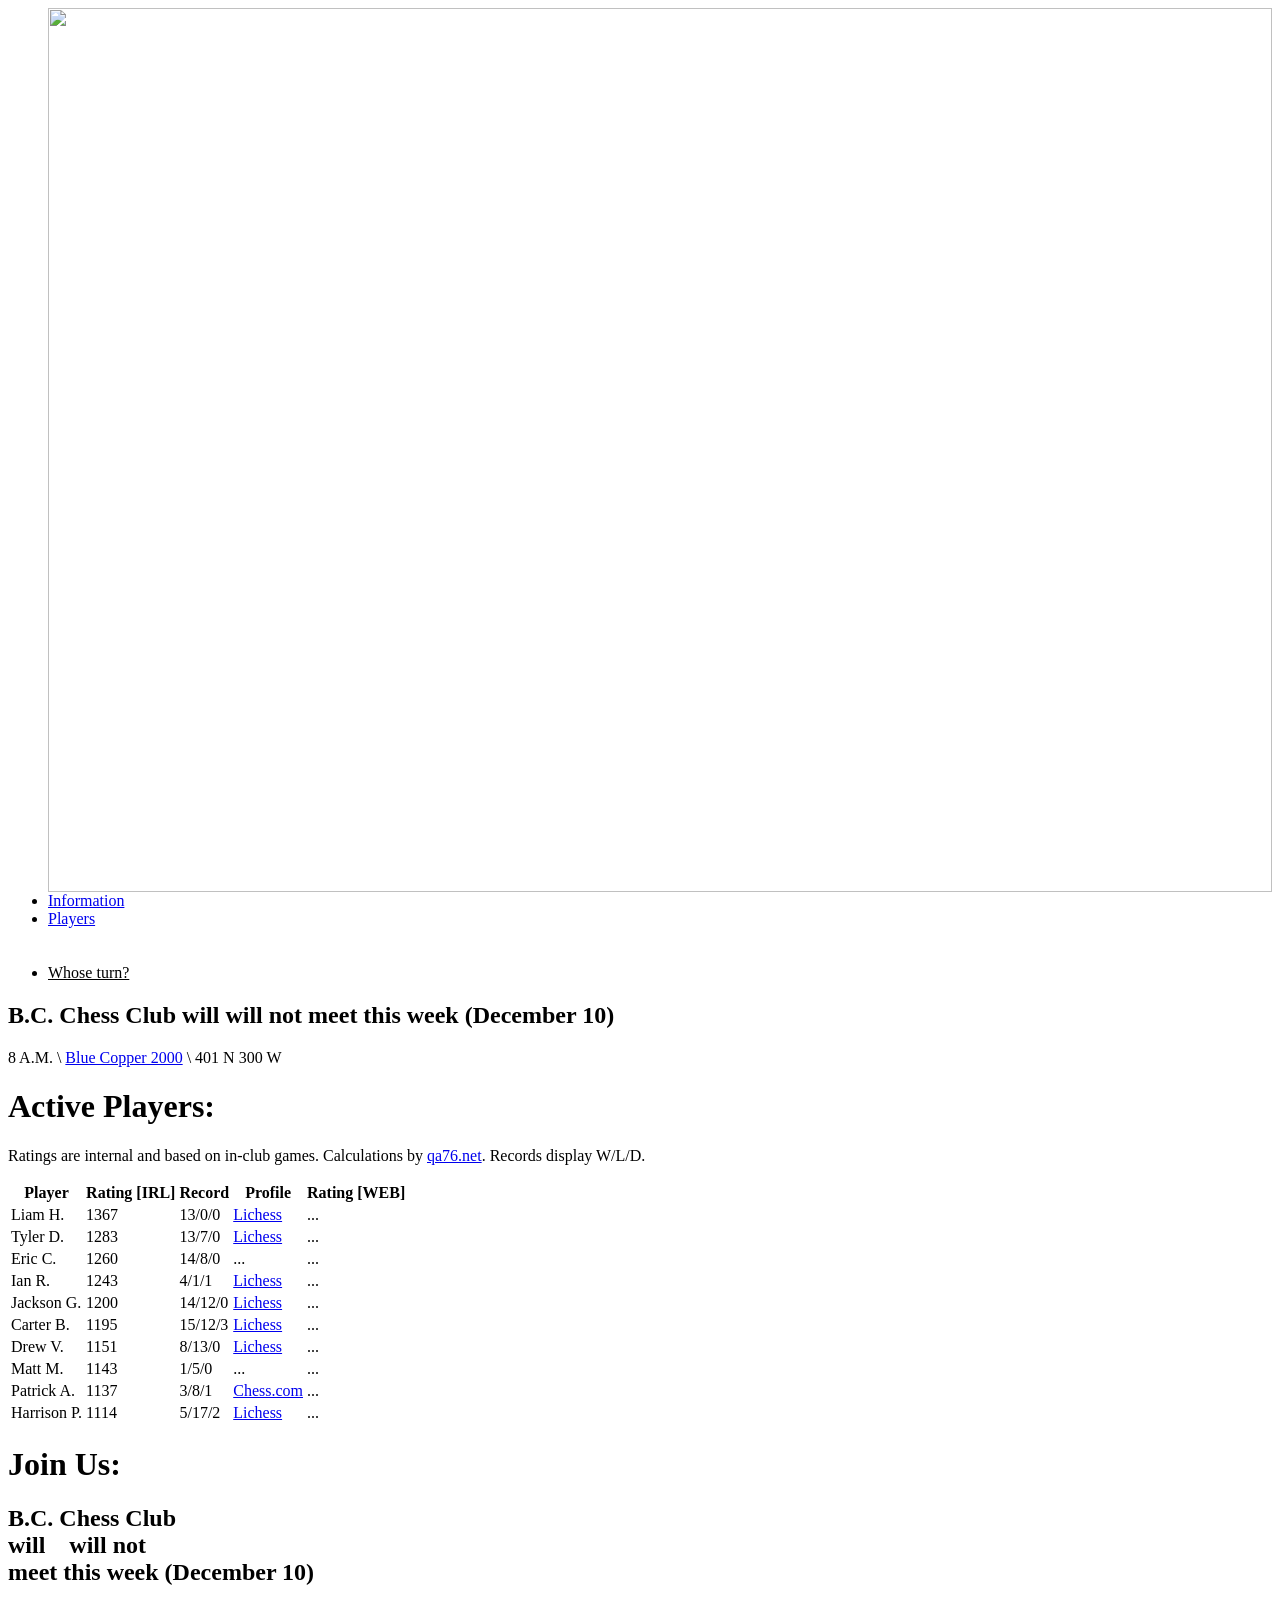
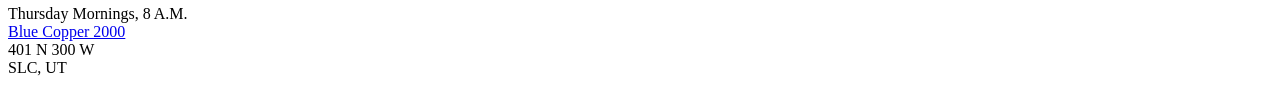
==== players.html @ c8f20dea "6.30" ====
<html>

<head>
  <link rel="stylesheet" href="players.css">
  <link rel="stylesheet" href="https://use.typekit.net/vlj7tzj.css">
  <meta name="viewport" content="width=device-width, initial-scale=1, shrink-to-fit=no">
  <title>Blue Copper Chess Club</title>
  <link rel="icon" type="image/x-icon" href="Images/favicon.png">
  <meta property="og:image" content="Images/social.png">
  <meta property="og:image:type" content="image/png">
</head>

<body>

  <audio id="yourTurn">
    <source src="Images/yourTurn.mp3" type="audio/mpeg">
  </audio>

  <script>

    // audio
    var x = document.getElementById("yourTurn");

    function playAudio() {
      x.play();
    }

    /**
     * GAMES ARRAY
     *
     * All games must follow the format:
     * INITIALS beats/draws INITIALS
     *
     * Make sure all string values " " are comma separated
     *
     * You can add comments of the dates anywhere as I've done below.
     *
     * Make sure beats or draws are lowercase  (my code sucks and I'm lazy)
     *
     **/
    var games = [
      // 4.28
      "CB beats TD",
      "EC beats PA",
      "CB beats TD",
      // 5.5
      "EC beats HP",
      "CB beats SD",
      "JG beats MM",
      "JG beats PA",
      "MM beats HP",
      "DV beats TD",
      "TD beats JG",
      "CB beats EC",
      "EC beats CB",
      "JG beats EC",
      "TD beats CB",
      // 5.12
      "CB beats DV",
      "TD beats MM",
      "JG beats HP",
      "CB beats MM",
      "CB beats JG",
      "JG beats HP",
      "CB beats HP",
      // 5.19
    "JG beats HP",
    "TD beats CB",
    "EC beats CB",
    "JG beats TD",
    "HP draws OR",
    "JG beats CB",
    // 5.26
  "TD beats JG",
  "HP beats DV",
  "PA draws CB",
  "JG beats DV",
  "PA beats DV",
  "CB beats JG",
  "TD beats HP",
  // 6.2
     "EC beats JG",
     "EC beats JG",
     "PA beats HP",
     "EC beats DV",
     "TD beats SD",
     "EC beats DV",
     "LH beats CB",
     "LH beats EC",
     "MR beats JG",
     "JG beats MR",
     "CB beats DV",
     "JG beats HP",
     "DV beats MR",
     "CC beats CB",
     "TD beats PA",
     "MR beats JI",
     "DV beats HP",
     // 6.9
    "DV beats JG",
    "CB beats HP",
    "LH beats TD",
    "DV beats MM",
    "TD beats MM",
    "CB beats HP",
    "JG beats HP",
    "TC beats EC",
    "LH beats DV",
    "EC beats TC",
    "CB beats PA",
    "LH beats JG",
    "TC beats DV",
    "CB beats EC",
    "TC beats CB",
    "EC beats DV",
    "LH beats HP",
    // 6.16
    "LH beats SD",
    "CB beats JE",
    "DV beats HP",
    "EC beats TD",
    "HP beats CB",
    "DV beats SD",
    "KH beats JG",
    "TD beats KH",
    "EC beats PA",
    "DV beats EC",
    "JG beats PA",
    "HP beats DV",
    "LH beats CB",
    "JG beats EC",
    "CL draws CC",
    "EC beats CB",
    "IR beats TD",
    "LH beats JG",
    // 6.23
    "TD beats DV",
    "IR beats JG",
    "LH beats DX",
    "CB draws HP",
    "IR beats DV",
    "IR beats HP",
    // 6.30
    "JE beats KH",
    "JE beats KH",
    "HP beats SD",
    "TD beats EC",
    "CB draws IR",
    "HP beats PA",
    "EC beats CB",
    "LH beats IR",
    "JY beats PA",
    "PA beats JY",
    "LH beats JE",
    "TD beats HP",
    "LH beats JE",
    ];

    // consts for the web platform the player uses
    // no need to edit these
    const NONE = 0;
    const LI = 1;
    const CCOM = 2;


    /**
     * PLAYERS ARRAY
     *
     * To add a player:
     *
     * Copy paste an existing player --- {name: "Carter B.", ... etc }
     * Paste it after the last player. Make sure all players are comma separated.
     * Edit the name and initials. Initials *MUST* correspond with initials in the games array. Initials can be more than 2 characters if needed.
     * irl_mmr, web_mmr, win, loss and tie can all stay as is (these values are calculated in javascript)
     * web_platform should either be LI, CCOM or none.
     * Handle should be either the username of the selected platform, OR some unique identifier for the player (first name, last initial for example)
     *
     * Display is a boolean that lets you show or hide the player. This allows MMRS to be calculated correectly even if we don't want to show an inactive player.
     * ( for example I've hidden SD because I don't know who the fuck that is )
     *
     **/
    var players = [
      { name: "Carter B.", initials: "CB", irl_mmr: "1200", web_mmr: "Loading..", win: 0, loss: 0, tie: 0, web_platform: LI, handle: "caboyd", display: true },
      { name: "Jackson G.", initials: "JG", irl_mmr: "1200", web_mmr: "Loading..", win: 0, loss: 0, tie: 0, web_platform: LI, handle: "grassleaf", display: true },
      { name: "Josh E.", initials: "JE", irl_mmr: "1200", web_mmr: "Loading..", win: 0, loss: 0, tie: 0, web_platform: NONE, handle: "joshe", display: true },
      { name: "Eric C.", initials: "EC", irl_mmr: "1200", web_mmr: "Loading..", win: 0, loss: 0, tie: 0, web_platform: NONE, handle: "ericc", display: true },
      { name: "Drew V.", initials: "DV", irl_mmr: "1200", web_mmr: "Loading..", win: 0, loss: 0, tie: 0, web_platform: LI, handle: "drchva", display: true },
      { name: "Tyler D.", initials: "TD", irl_mmr: "1200", web_mmr: "Loading..", win: 0, loss: 0, tie: 0, web_platform: LI, handle: "tmdba", display: true },
      { name: "Matt M.", initials: "MM", irl_mmr: "1200", web_mmr: "Loading..", win: 0, loss: 0, tie: 0, web_platform: NONE, handle: "mattm", display: true },
      { name: "Patrick A.", initials: "PA", irl_mmr: "1200", web_mmr: "Loading..", win: 0, loss: 0, tie: 0, web_platform: CCOM, handle: "bnkndcta", display: true },
      { name: "Harrison P.", initials: "HP", irl_mmr: "1200", web_mmr: "Loading..", win: 0, loss: 0, tie: 0, web_platform: LI, handle: "hrioarsn", display: true },
      { name: "Siena D.", initials: "SD", irl_mmr: "1200", web_mmr: "Loading..", win: 0, loss: 0, tie: 0, web_platform: NONE, handle: "sienad", display: true },
      { name: "Liam H.", initials: "LH", irl_mmr: "1200", web_mmr: "Loading..", win: 0, loss: 0, tie: 0, web_platform: LI, handle: "vimproved", display: true },
      { name: "Tyler C.", initials: "TC", irl_mmr: "1200", web_mmr: "Loading..", win: 0, loss: 0, tie: 0, web_platform: NONE, handle: "tylerc", display: true },
      { name: "Matt R.", initials: "MR", irl_mmr: "1200", web_mmr: "Loading..", win: 0, loss: 0, tie: 0, web_platform: NONE, handle: "mattr", display: true },
      { name: "Cal C.", initials: "CC", irl_mmr: "1200", web_mmr: "Loading..", win: 0, loss: 0, tie: 0, web_platform: NONE, handle: "calc", display: true },
      { name: "Craig L.", initials: "CL", irl_mmr: "1200", web_mmr: "Loading..", win: 0, loss: 0, tie: 0, web_platform: NONE, handle: "craigl", display: true },
      { name: "Kelly H.", initials: "KH", irl_mmr: "1200", web_mmr: "Loading..", win: 0, loss: 0, tie: 0, web_platform: NONE, handle: "kellyh", display: true },
      { name: "Ian R.", initials: "IR", irl_mmr: "1200", web_mmr: "Loading..", win: 0, loss: 0, tie: 0, web_platform: LI, handle: "fetusthatcould", display: true },
      { name: "Oscar R.", initials: "OR", irl_mmr: "1200", web_mmr: "Loading..", win: 0, loss: 0, tie: 0, web_platform: NONE, handle: "oscarr", display: true },
      { name: "Jacob I.", initials: "JI", irl_mmr: "1200", web_mmr: "Loading..", win: 0, loss: 0, tie: 0, web_platform: NONE, handle: "jacobi", display: true },
      { name: "Daniel X.", initials: "DX", irl_mmr: "1200", web_mmr: "Loading..", win: 0, loss: 0, tie: 0, web_platform: NONE, handle: "danielx", display: true },
      { name: "Jason Y.", initials: "JY", irl_mmr: "1200", web_mmr: "Loading..", win: 0, loss: 0, tie: 0, web_platform: NONE, handle: "jasony", display: true }
      ];

    function buildProfileText(player) {
    if (player.web_platform === LI)
        return `<td><a href="https://lichess.org/@/${player.handle}">Lichess</a></td>`;
      else if (player.web_platform === CCOM)
        return `<td><a href="https://chess.com/member/${player.handle}">Chess.com</a></td>`;
      else return `<td>...</td>`;
    }

    function sortPlayers() {
      players.sort((a, b) => {
        if (a.irl_mmr > b.irl_mmr) return -1;
        if (b.irl_mmr > a.irl_mmr) return 1;
        return 0;
      });
    }

    function lichessCall(player) {
      fetch(`https://lichess.org/api/user/${player.handle}`)
        .then((r) => r.json())
        .then((data) => {
          // gets the mmr from the most played gamemode
          let rates = [];
          Object.entries(data.perfs).forEach(val => {
            if(val[0].toLowerCase() !== "puzzle")
            rates.push(val[1]);
          })
          let rate = rates.sort((a, b) => {return a.games > b.games ? -1 : 1})[0].rating;
          document.getElementById(player.handle).innerHTML = rate;
        })
        .catch((e) => document.getElementById(player.handle).innerHTML = "...");
    }

    function chessDotComCall(player) {
      fetch(`https://api.chess.com/pub/player/${player.handle}/stats`)
        .then((r) => r.json())
        .then((data) => {
          // this just pulls chess_daily, should make more robust like lichess one
          document.getElementById(player.handle).innerHTML = data.chess_daily.last.rating;
        })
        .catch((e) => document.getElementById(player.handle).innerHTML = "...");
    }

    function addRow(player) {
      var newRow = document.getElementById('player-table').insertRow();
      newRow.innerHTML = `
            <td>${player.name}</td>
            <td>${player.irl_mmr}</td>
            <td>${player.win}/${player.loss}/${player.tie}</td>
            ${buildProfileText(player)}
            <td id="${player.handle}">${player.web_mmr}</td>

        `;
    }

    // https://github.com/moroshko/elo.js/blob/master/elo.js
    function getRatingDelta(myRating, opponentRating, myGameResult) {
      if ([0, 0.5, 1].indexOf(myGameResult) === -1) {
        return null;
      }
      var myChanceToWin = 1 / (1 + Math.pow(10, (opponentRating - myRating) / 400));
      return Math.round(32 * (myGameResult - myChanceToWin));
    }
    // 0 is loss, .5 is tie, 1 is win
    function getNewRating(myRating, opponentRating, myGameResult) {
      return myRating + getRatingDelta(myRating, opponentRating, myGameResult);
    }

    // TODO: refactor
    function parseGames() {
      for (let game of games) {
        var gameSplit = []; // array of split text
        var result = -1; // result of game
        if (game.includes("beats"))
          gameSplit = game.split(" beats ")
        else
          gameSplit = game.split(" draws ")
        const p1 = getPlayerByInitials(gameSplit[0]);
        const p2 = getPlayerByInitials(gameSplit[1]);
        // TODO: figure out a way to alter mmrs regardless of one player missing from array
        if (p1 !== null && p2 !== null) {
          var p1Rating = -1;
          var p2Rating = -1;
          if (game.includes("beats")) {
            p1Rating = getNewRating(+p1.irl_mmr, +p2.irl_mmr, 1);
            p2Rating = getNewRating(+p2.irl_mmr, +p1.irl_mmr, 0);
            p1.win++;
            p2.loss++;
          } else {
            p1Rating = getNewRating(+p1.irl_mmr, +p2.irl_mmr, .5);
            p2Rating = getNewRating(+p2.irl_mmr, +p1.irl_mmr, .5);
            p1.tie++;
            p2.tie++;
          }
          p1.irl_mmr = p1Rating;
          p2.irl_mmr = p2Rating;
        }
      }
    }

    // TODO: refactor
    function getPlayerByInitials(inits) {
      for (let player of players) {
        if (player.initials === inits)
          return player;
      }
      return null;
    }

    // https://stackoverflow.com/a/54437356
    function getNextDayOfTheWeek(dayName, excludeToday = true, refDate = new Date()) {
      const dayOfWeek = ["sun", "mon", "tue", "wed", "thu", "fri", "sat"]
        .indexOf(dayName.slice(0, 3).toLowerCase());
      const months = ["January", "February", "March", "April", "May", "June", "July", "August", "September", "October", "November", "December"]
      const fullDays = ["Monday", "Tuesday", "Wednesday", "Thursday", "Friday", "Saturday", "Sunday"]
      if (dayOfWeek < 0) return;
      refDate.setHours(0, 0, 0, 0);
      refDate.setDate(refDate.getDate() + +!!excludeToday +
        (dayOfWeek + 7 - refDate.getDay() - +!!excludeToday) % 7);
      return `${months[refDate.getMonth()]} ${refDate.getDate()}`;
    }

    window.addEventListener('load', () => {
      parseGames();
      sortPlayers();
      // populates the date field, switches to 'next week' if it's after noon o clock!
      document.getElementById('mobile-date').textContent = `meet this week (${getNextDayOfTheWeek("Thursday", new Date().getHours() > 10 ? true : false)})`
      document.getElementById('date').textContent = `meet this week (${getNextDayOfTheWeek("Thursday", new Date().getHours() > 10 ? true : false)})`
      players.forEach(player => {
        if(player.win + player.loss + player.tie < 6) player.display = false;
        if (player.display) { // only render player if we have their display flag set to true
          addRow(player);
          if (player.web_platform === LI)
            lichessCall(player);
          else if (player.web_platform === CCOM)
            chessDotComCall(player);
          else
            document.getElementById(player.handle).innerHTML = "...";

        }
      });
    });
  </script>

  <div class="nav">
    <ul class="nav">
      <img src="Images/webheader.png" width=100%>
      <li><a href="index.html">Information</a></li>
      <li><a href="players.html">Players</a></li>
    </br></br>
      <li><a onclick="playAudio(yourTurn)"><u>Whose turn?</u></a></li>
    </ul>
    <div class="mobile">
      <h2> B.C. Chess Club
        <span class="active">will</span>
        <span class="inactive"> will not</span>
        <span id="mobile-date"></span>
      </h2>
      <p> 8 A.M. \ <a href="https://www.bluecopperslc.com/" target="_blank">Blue Copper 2000</a> \ 401 N 300 W </p>
    </div>
  </div>


  <div class="content">

    <div class="first-column">
      <h1> Active Players:</h1>
      <p> Ratings are internal and based on in-club games. Calculations by <a
          href="http://www.qa76.net/elo">qa76.net</a>. Records display W/L/D. </p>
      <div class="table">
        <table id="player-table">
          <tr>
            <th>Player</th>
            <th>Rating [IRL]</th>
            <th>Record</th>
            <th>Profile</th>
            <th>Rating [WEB]</th>
          </tr>
        </table>
      </div>
    </div>

    <div class="second-column">
      <h1>Join Us:</h1>
      <h2> B.C. Chess Club </br>
        <span class="active">will</span> &nbsp;&nbsp;
        <span class="inactive"> will not </span></br>
        <span id="date"></span>
      </h2>
      <p>Thursday Mornings, 8 A.M.</br>
        <a href="https://www.bluecopperslc.com/" target="_blank">Blue Copper 2000 </a>
        </br>401 N 300 W
        </br> SLC, UT
      </p>
    </div>


</body>

</html>
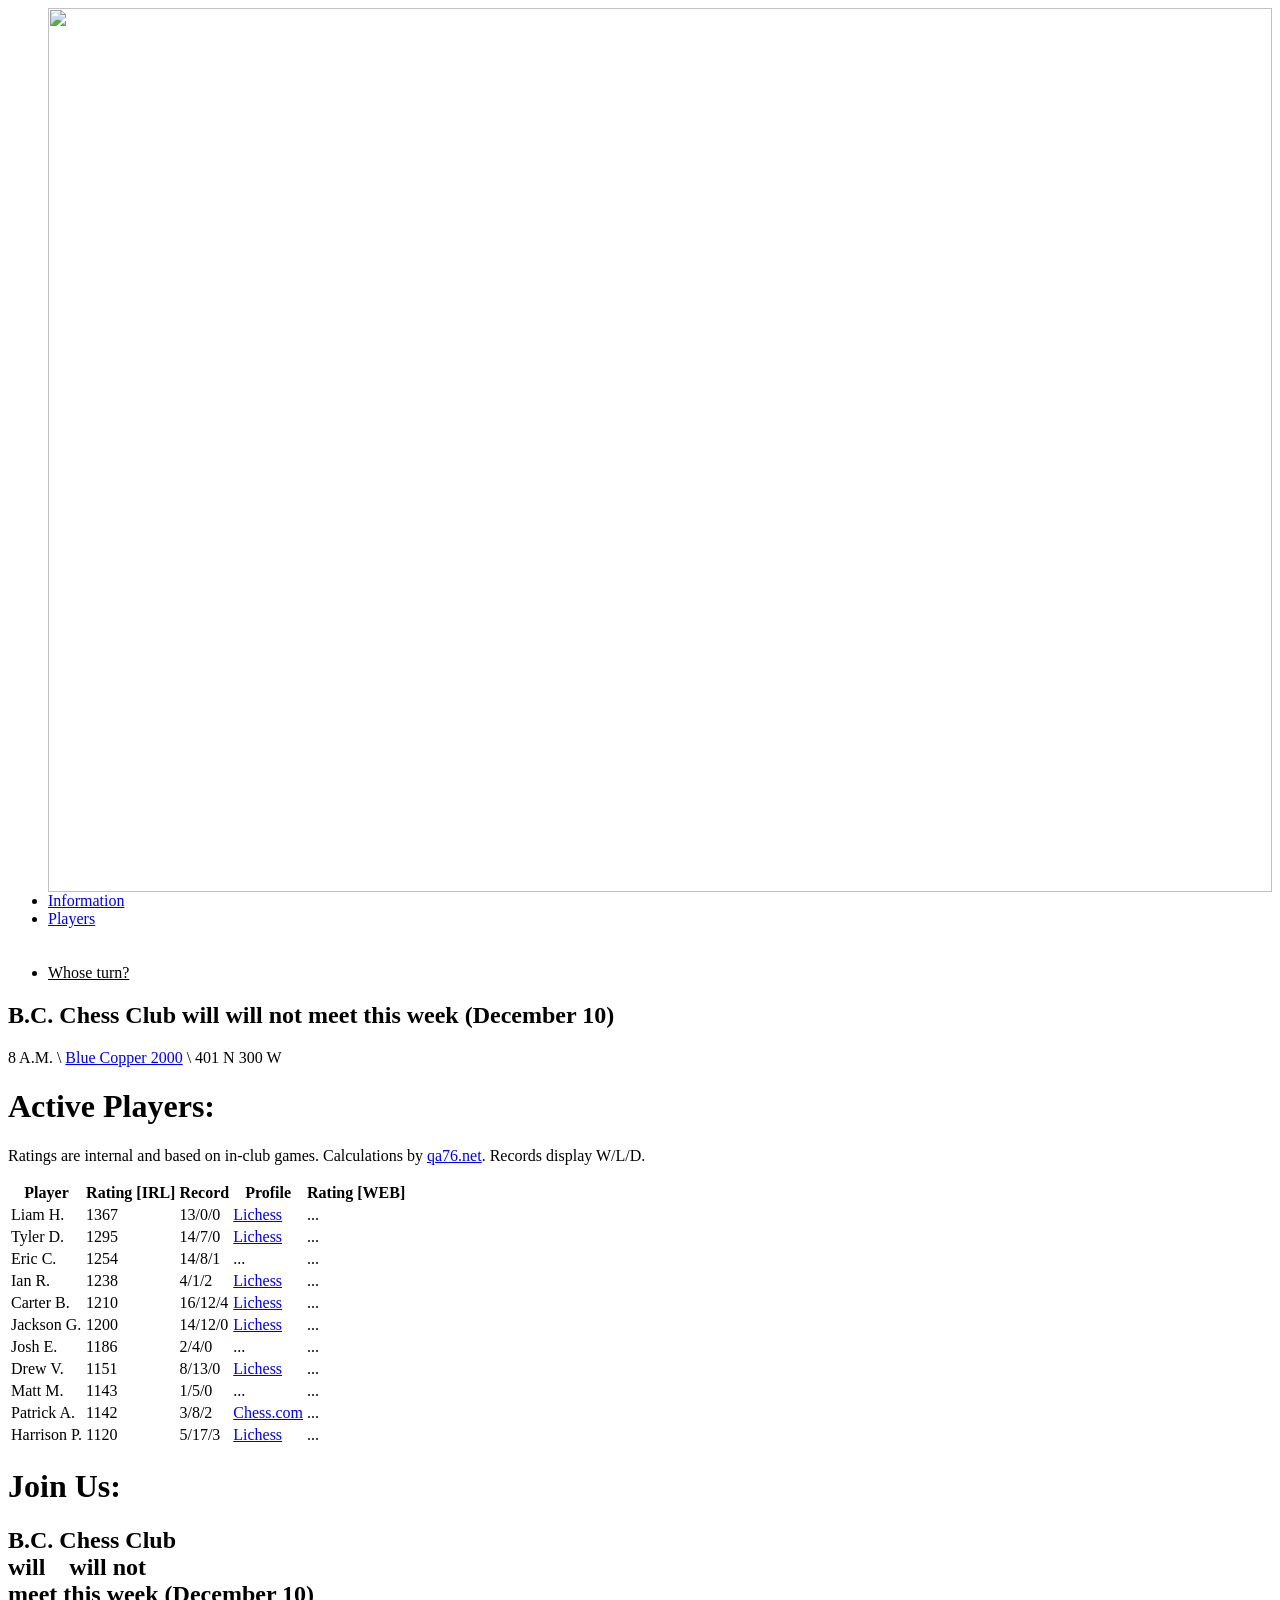
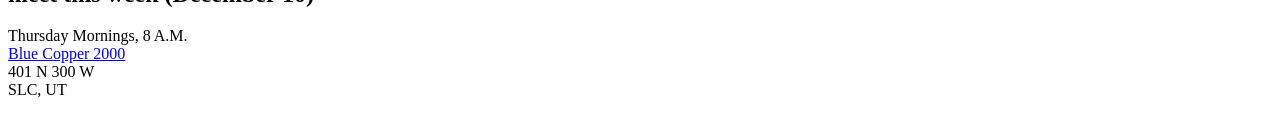
==== commit 24619cb3: "Update players.html" ====
--- a/players.html
+++ b/players.html
@@ -154,6 +154,12 @@
     "LH beats JE",
     "TD beats HP",
     "LH beats JE",
+    // 7.7
+    "CB beats KE",
+    "PA draws IR",
+    "TD beats JE",
+    "CB draws BX",
+    "HP draws EC",
     ];
 
     // consts for the web platform the player uses
@@ -200,7 +206,9 @@
       { name: "Oscar R.", initials: "OR", irl_mmr: "1200", web_mmr: "Loading..", win: 0, loss: 0, tie: 0, web_platform: NONE, handle: "oscarr", display: true },
       { name: "Jacob I.", initials: "JI", irl_mmr: "1200", web_mmr: "Loading..", win: 0, loss: 0, tie: 0, web_platform: NONE, handle: "jacobi", display: true },
       { name: "Daniel X.", initials: "DX", irl_mmr: "1200", web_mmr: "Loading..", win: 0, loss: 0, tie: 0, web_platform: NONE, handle: "danielx", display: true },
-      { name: "Jason Y.", initials: "JY", irl_mmr: "1200", web_mmr: "Loading..", win: 0, loss: 0, tie: 0, web_platform: NONE, handle: "jasony", display: true }
+      { name: "Jason Y.", initials: "JY", irl_mmr: "1200", web_mmr: "Loading..", win: 0, loss: 0, tie: 0, web_platform: NONE, handle: "jasony", display: true },
+      { name: "Kait E.", initials: "KE", irl_mmr: "1200", web_mmr: "Loading..", win: 0, loss: 0, tie: 0, web_platform: NONE, handle: "kaite", display: true },
+      { name: "Benny X.", initials: "BX", irl_mmr: "1200", web_mmr: "Loading..", win: 0, loss: 0, tie: 0, web_platform: NONE, handle: "bennyx", display: true }
       ];
 
     function buildProfileText(player) {
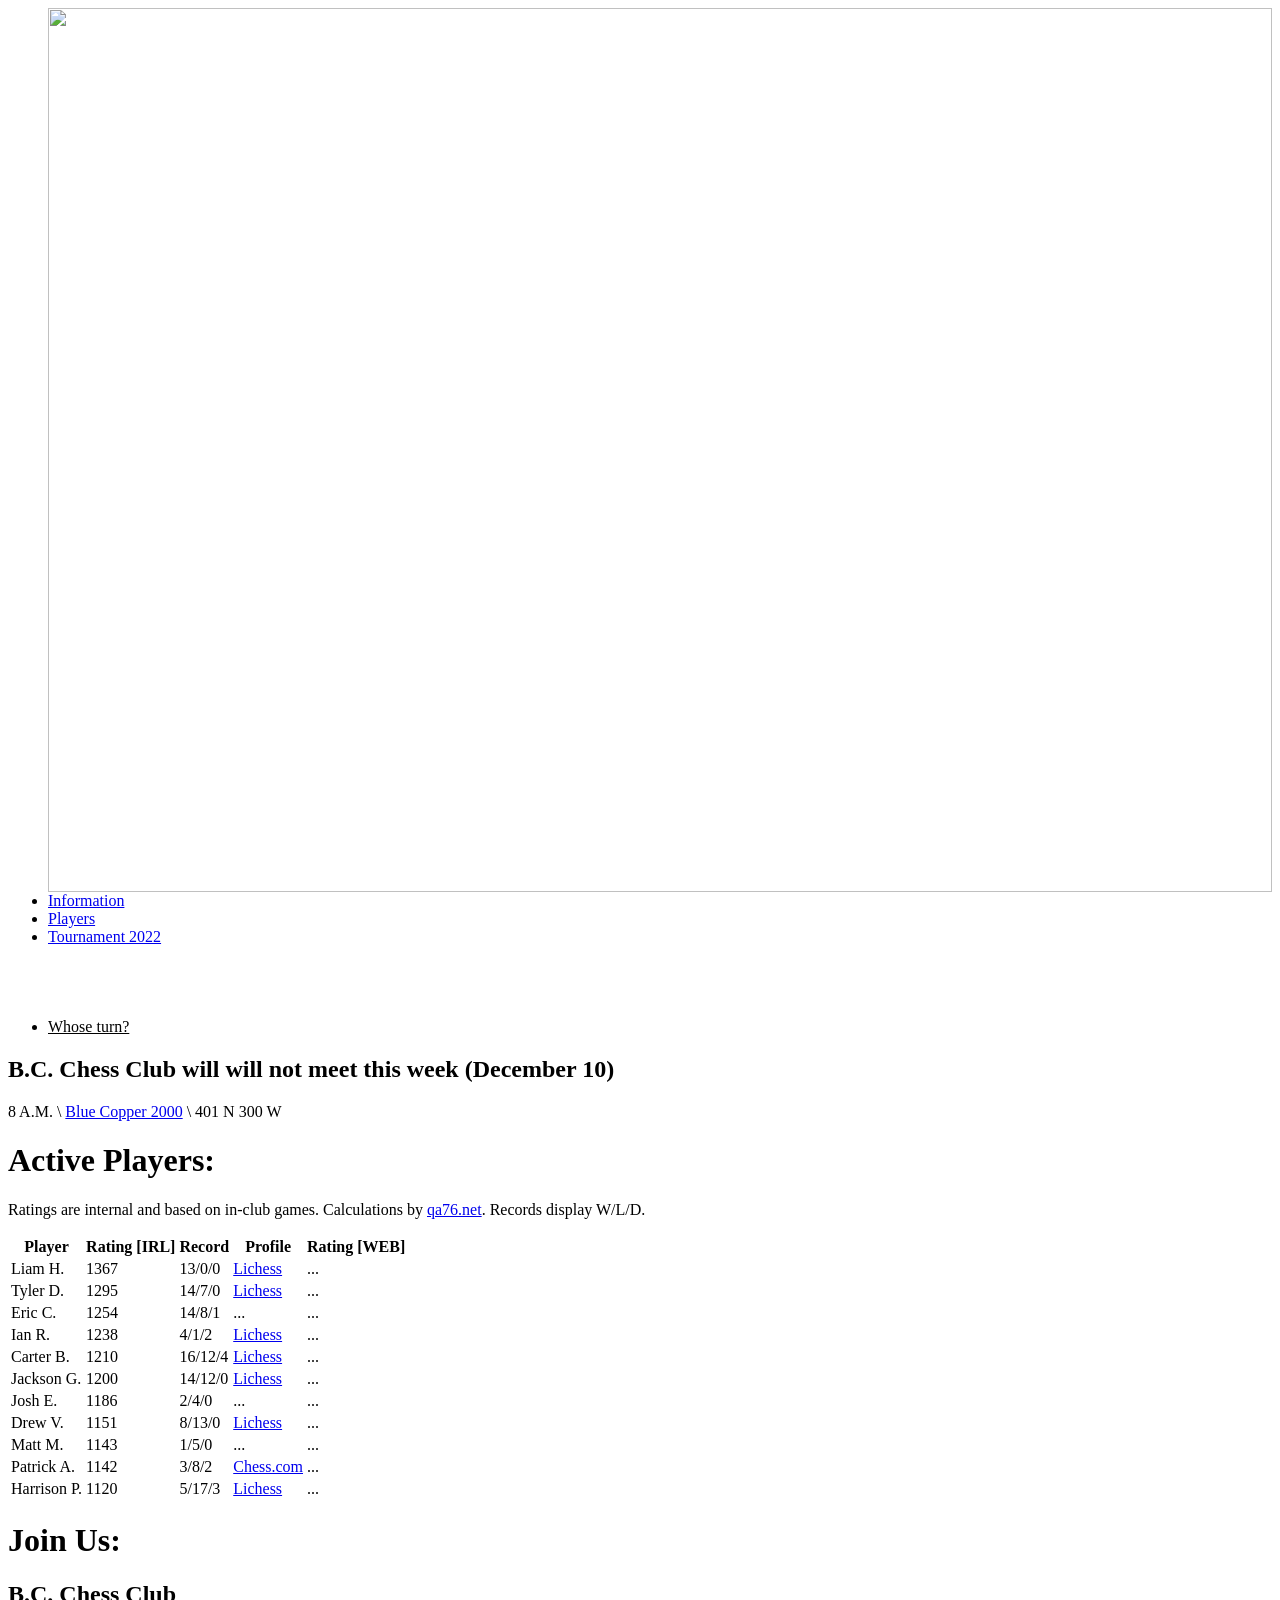
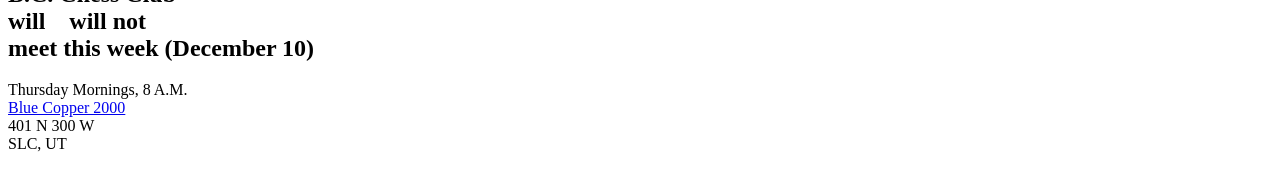
==== commit 054279ba: "post tourney" ====
--- a/players.html
+++ b/players.html
@@ -354,14 +354,14 @@
     });
   </script>
 
-  <div class="nav">
-    <ul class="nav">
-      <img src="Images/webheader.png" width=100%>
-      <li><a href="index.html">Information</a></li>
-      <li><a href="players.html">Players</a></li>
-    </br></br>
-      <li><a onclick="playAudio(yourTurn)"><u>Whose turn?</u></a></li>
-    </ul>
+  <ul class="nav">
+    <img src="Images/webheader.png" width=100%>
+    <li><a href="index.html">Information</a></li>
+    <li><a href="players.html">Players</a></li>
+    <li><a href="tournament.html">Tournament 2022</a></li>
+  </br></br></br></br>
+    <li><a onclick="playAudio(yourTurn)"><u>Whose turn?</u></a></li>
+  </ul>
     <div class="mobile">
       <h2> B.C. Chess Club
         <span class="active">will</span>
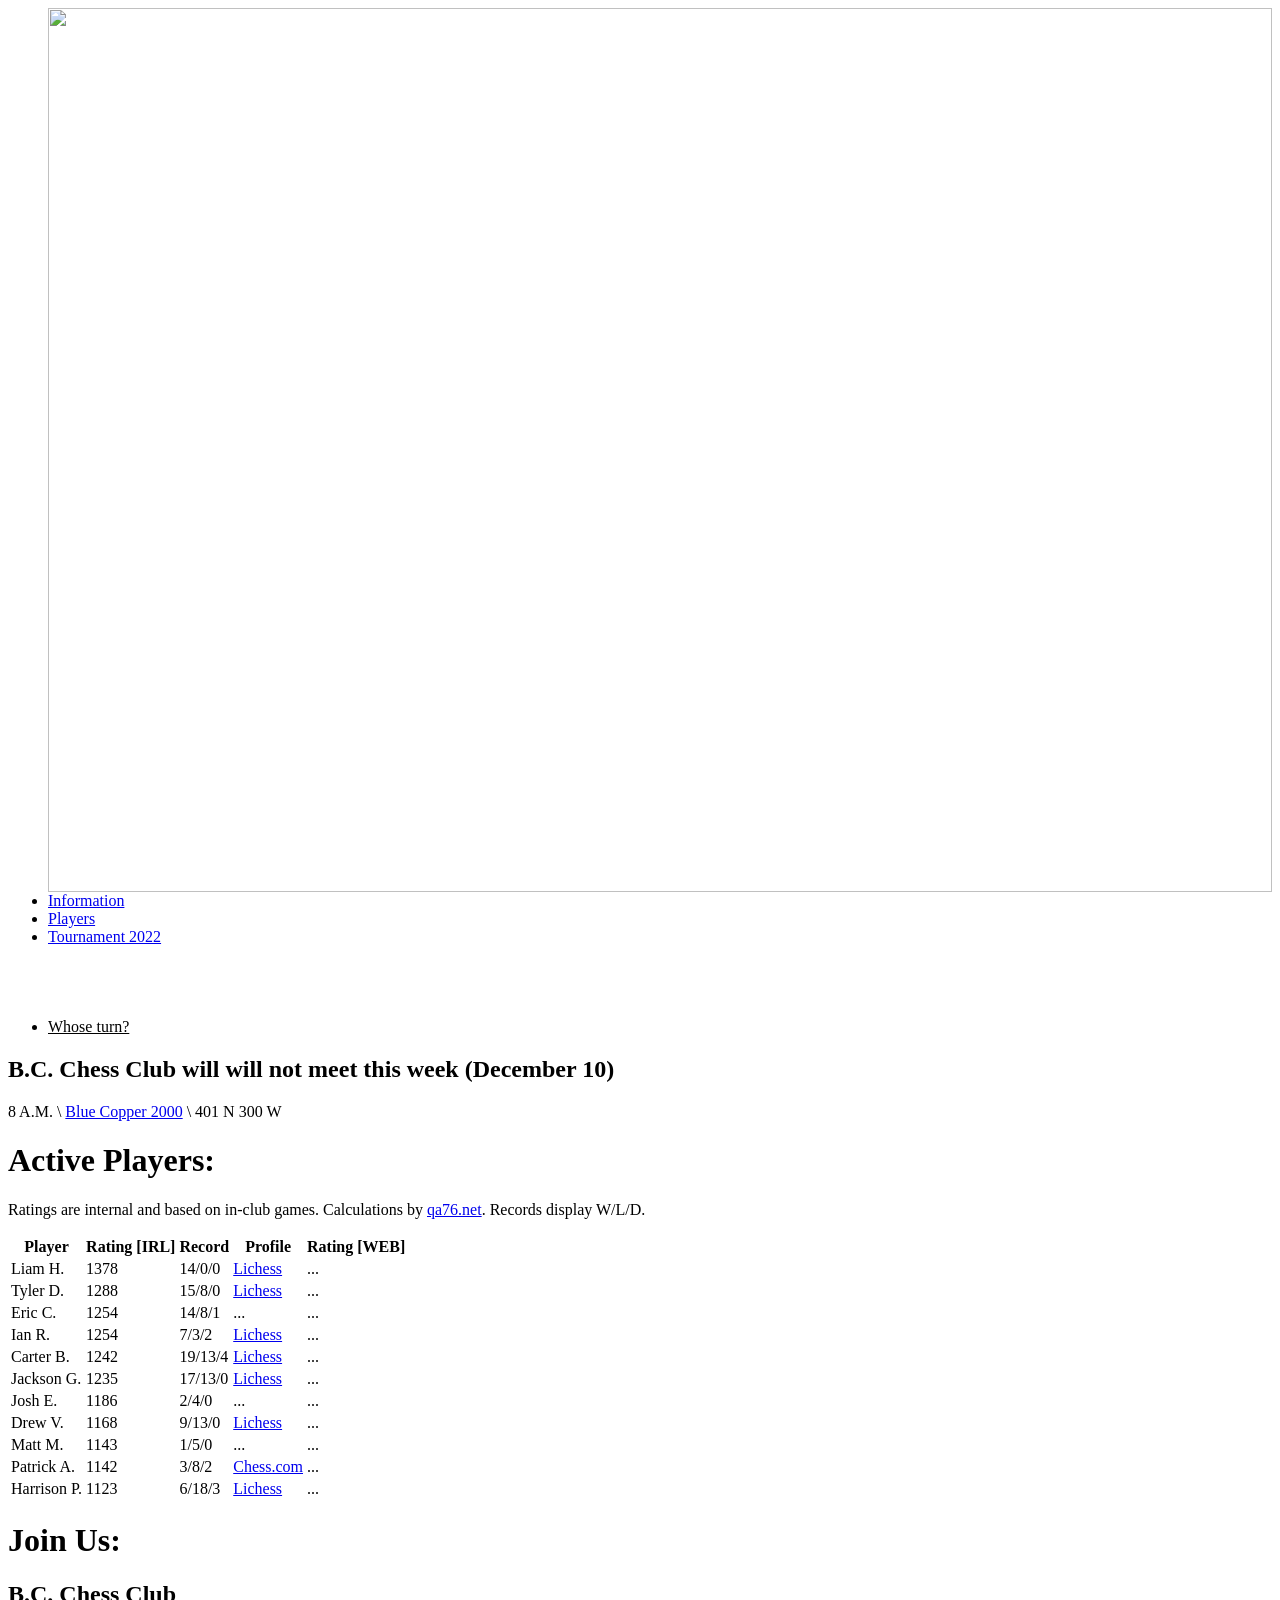
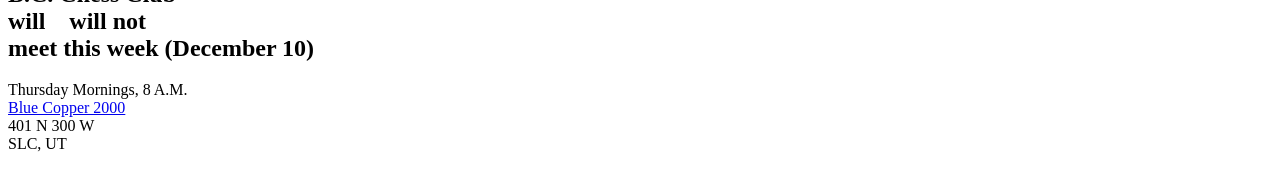
==== commit 9d665353: "Update players.html" ====
--- a/players.html
+++ b/players.html
@@ -156,10 +156,25 @@
     "LH beats JE",
     // 7.7
     "CB beats KE",
+    "CB beats KE",
     "PA draws IR",
     "TD beats JE",
-    "CB draws BX",
+    "CB draws BM",
     "HP draws EC",
+    // 7.14
+    "CB beats SS",
+    "JG beats CS",
+    "CB beats SS",
+    "TD beats IR",
+    "IR beats TD",
+    "JG beats CS",
+    "IR beats SS",
+    "DV beats KE",
+    "HP beats CS",
+    "LH beats CB",
+    "IR beats JG",
+    "JG beats IR",
+    "CS beats HP",
     ];
 
     // consts for the web platform the player uses
@@ -208,7 +223,9 @@
       { name: "Daniel X.", initials: "DX", irl_mmr: "1200", web_mmr: "Loading..", win: 0, loss: 0, tie: 0, web_platform: NONE, handle: "danielx", display: true },
       { name: "Jason Y.", initials: "JY", irl_mmr: "1200", web_mmr: "Loading..", win: 0, loss: 0, tie: 0, web_platform: NONE, handle: "jasony", display: true },
       { name: "Kait E.", initials: "KE", irl_mmr: "1200", web_mmr: "Loading..", win: 0, loss: 0, tie: 0, web_platform: NONE, handle: "kaite", display: true },
-      { name: "Benny X.", initials: "BX", irl_mmr: "1200", web_mmr: "Loading..", win: 0, loss: 0, tie: 0, web_platform: NONE, handle: "bennyx", display: true }
+      { name: "Benny M.", initials: "BM", irl_mmr: "1200", web_mmr: "Loading..", win: 0, loss: 0, tie: 0, web_platform: NONE, handle: "bennym", display: true },
+      { name: "Soren S.", initials: "SS", irl_mmr: "1200", web_mmr: "Loading..", win: 0, loss: 0, tie: 0, web_platform: NONE, handle: "sorens", display: true },
+      { name: "Chandler S.", initials: "CS", irl_mmr: "1200", web_mmr: "Loading..", win: 0, loss: 0, tie: 0, web_platform: NONE, handle: "chandlers", display: true },
       ];
 
     function buildProfileText(player) {
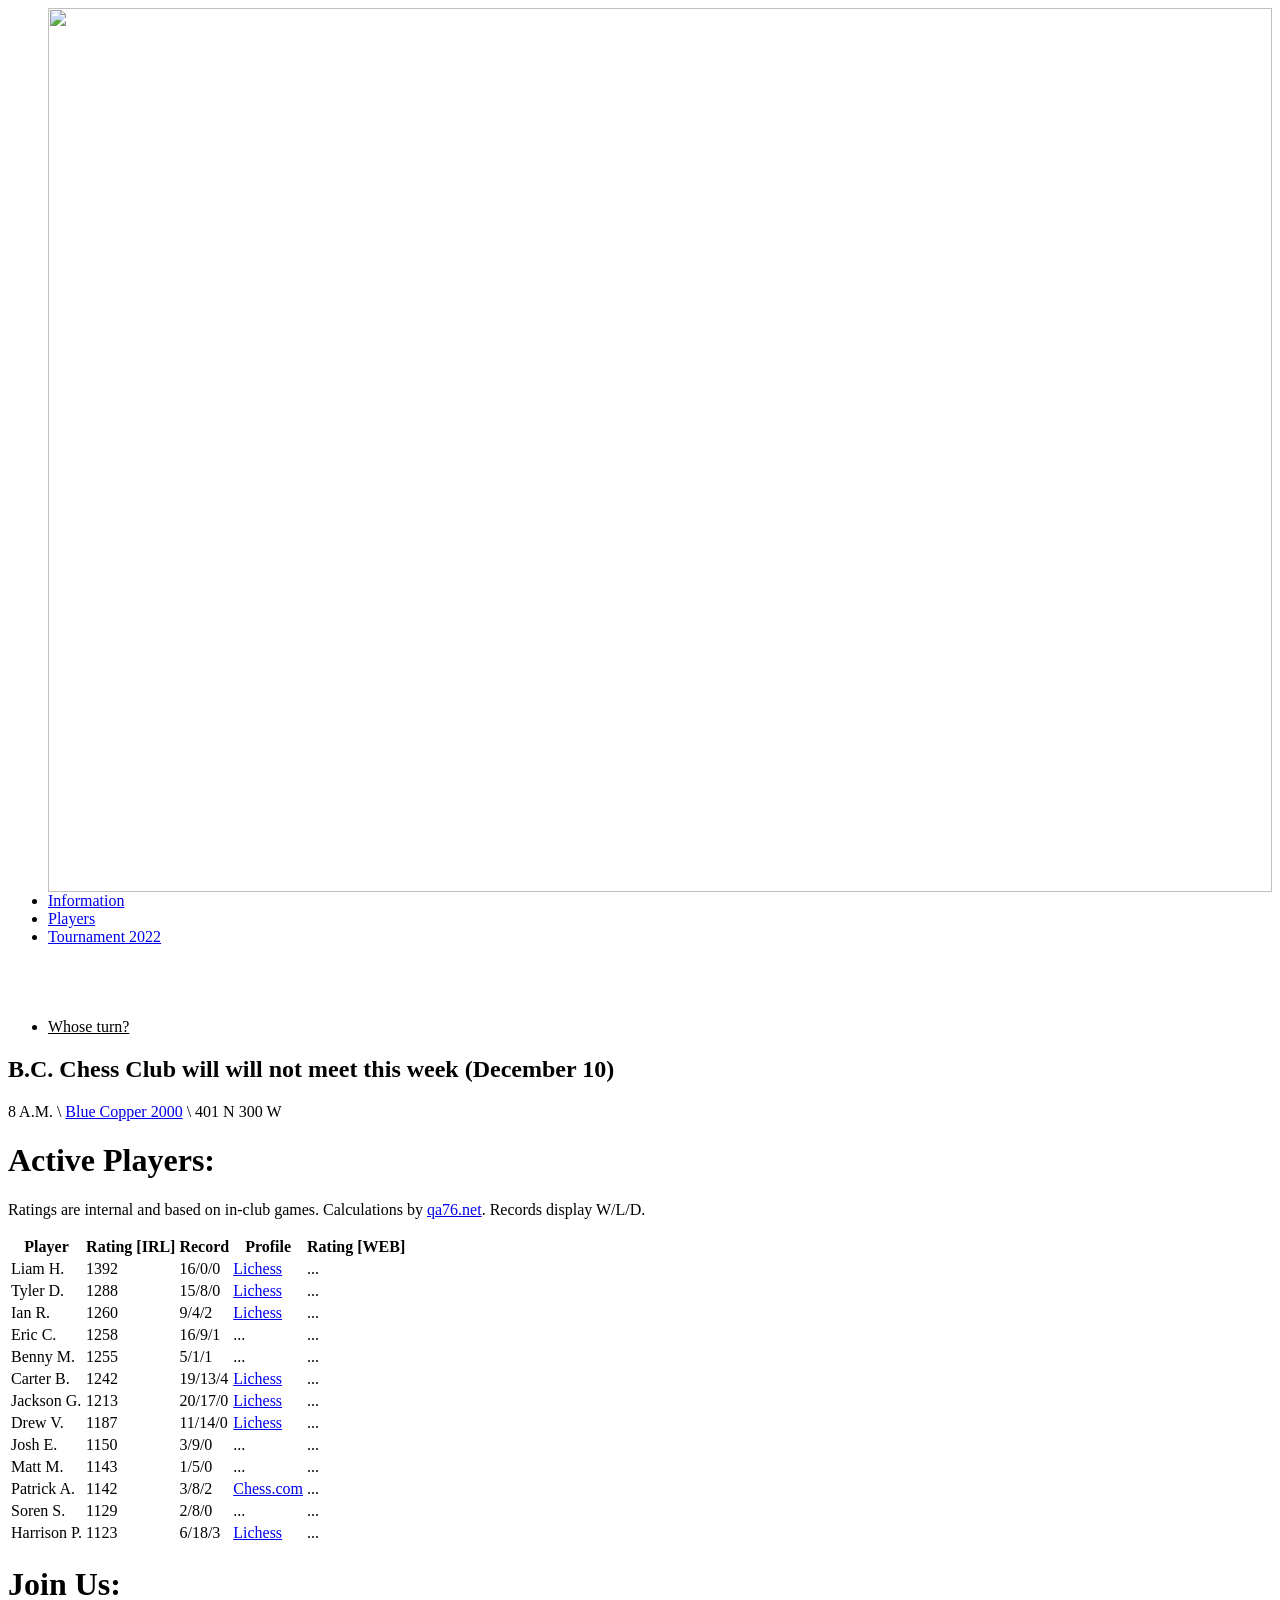
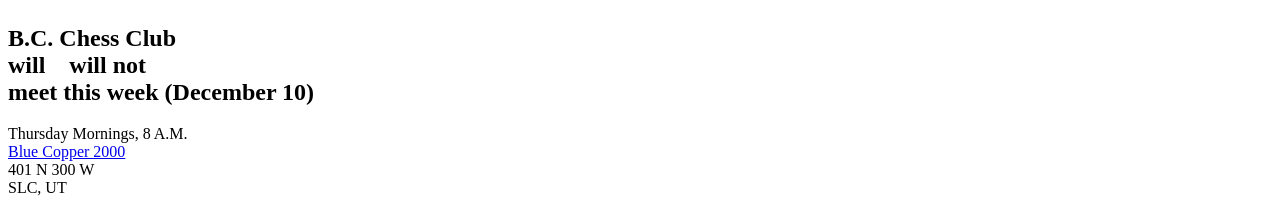
==== commit 34c08a7d: "Update players.html" ====
--- a/players.html
+++ b/players.html
@@ -175,8 +175,30 @@
     "IR beats JG",
     "JG beats IR",
     "CS beats HP",
+
+    //7.21
+    "DV beats JG",
+    "EC beats JE",
+    "SS beats JG",
+    "BM beats CC",
+    "JG beats CC",
+    "BM beats DV",
+    "EC beats JE",
+    "BM beats JG",
+    "SS beats EC",
+    "DV beats JE",
+    "JE beats SS",
+    "BM beats JG",
+    "BM beats SS",
+    "IR beats CC",
+    "MB beats BM",
+    "LH beats JE",
+    "JG beats SS",
+    "JG beats SS",
+    "LH beats JE",
+    "MB beats IR",
+    "IR beats SS",
     ];
-
     // consts for the web platform the player uses
     // no need to edit these
     const NONE = 0;
@@ -226,6 +248,7 @@
       { name: "Benny M.", initials: "BM", irl_mmr: "1200", web_mmr: "Loading..", win: 0, loss: 0, tie: 0, web_platform: NONE, handle: "bennym", display: true },
       { name: "Soren S.", initials: "SS", irl_mmr: "1200", web_mmr: "Loading..", win: 0, loss: 0, tie: 0, web_platform: NONE, handle: "sorens", display: true },
       { name: "Chandler S.", initials: "CS", irl_mmr: "1200", web_mmr: "Loading..", win: 0, loss: 0, tie: 0, web_platform: NONE, handle: "chandlers", display: true },
+      { name: "Mario B.", initials: "MB", irl_mmr: "1200", web_mmr: "Loading..", win: 0, loss: 0, tie: 0, web_platform: NONE, handle: "mariob", display: true },
       ];
 
     function buildProfileText(player) {
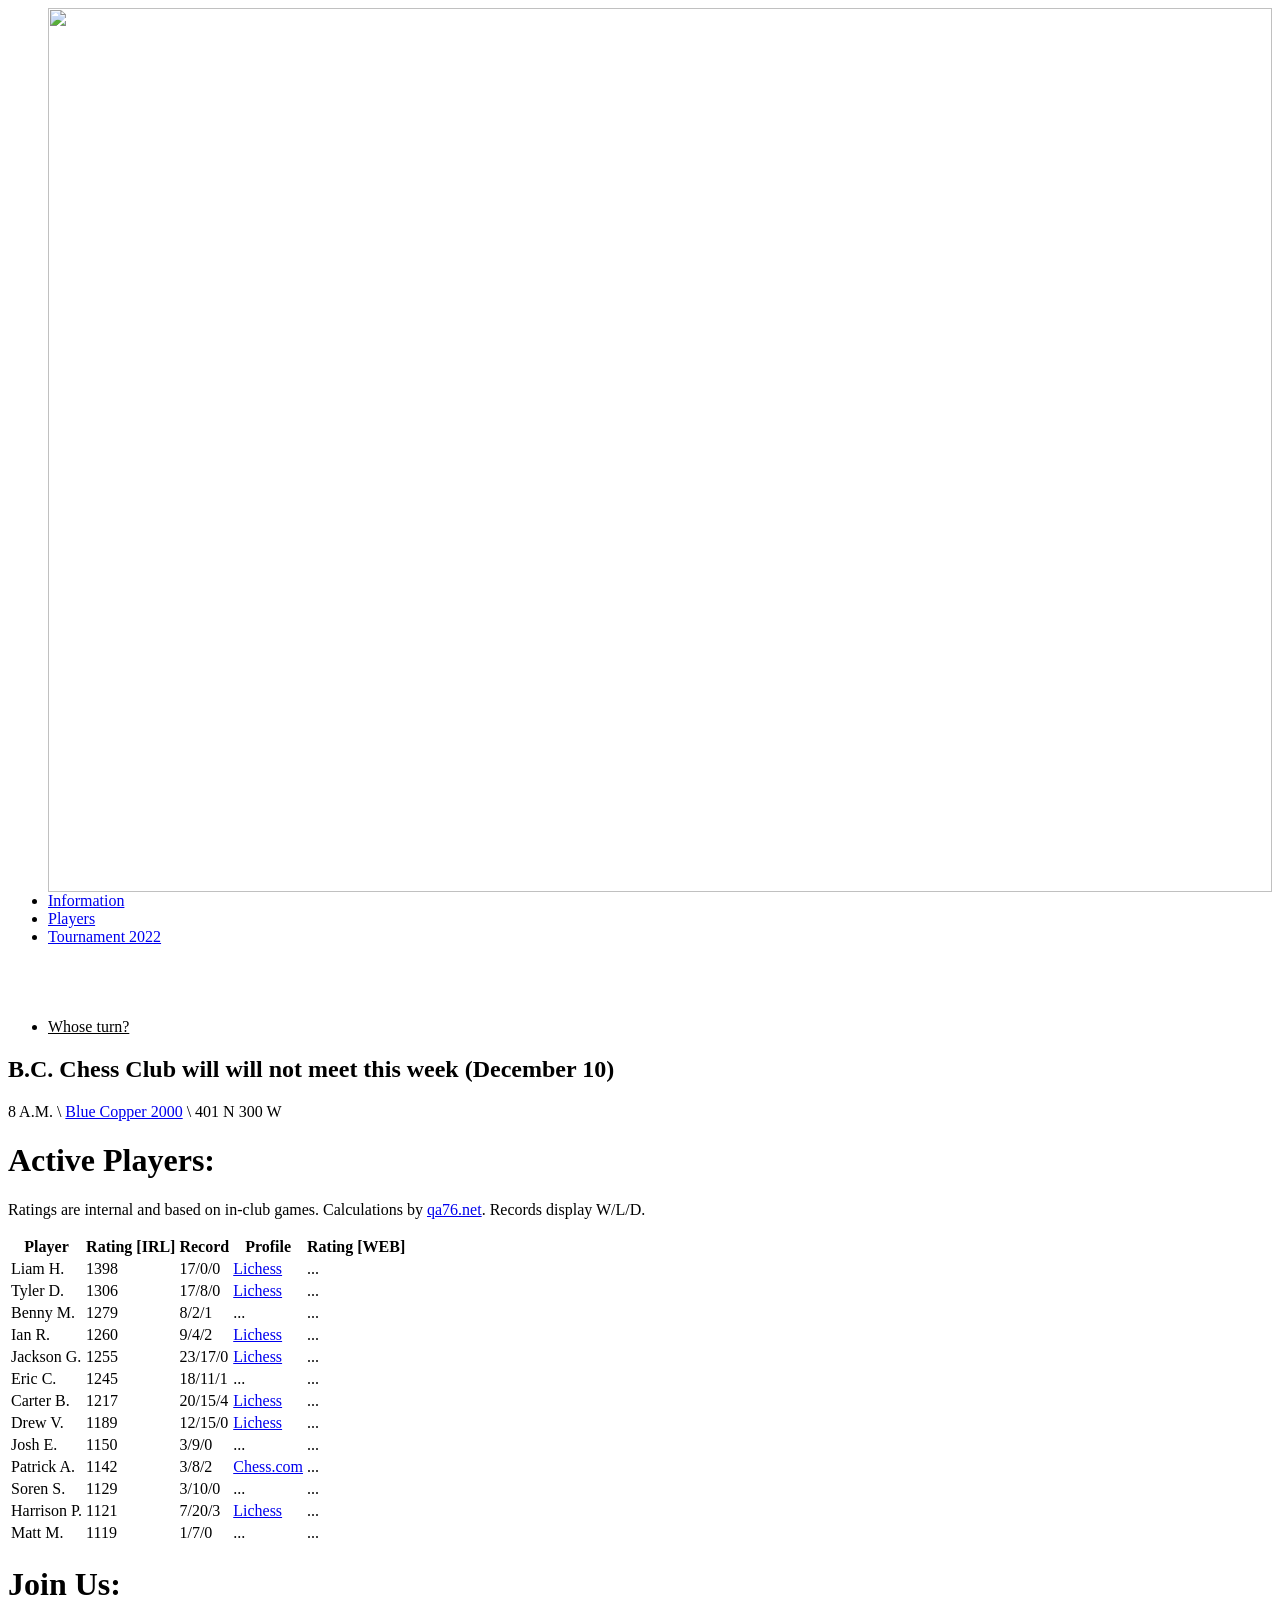
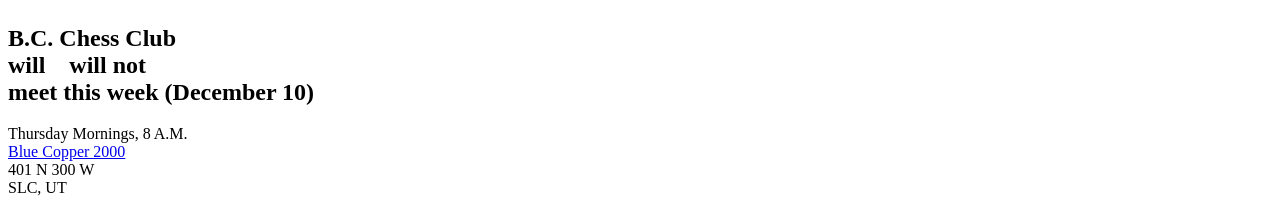
==== commit 322dcac8: "Update players.html" ====
--- a/players.html
+++ b/players.html
@@ -198,7 +198,27 @@
     "LH beats JE",
     "MB beats IR",
     "IR beats SS",
+    // 7.28
+    "EC beats DV",
+    "DW beats BM",
+    "DV beats MM",
+    "EC beats SS",
+    "BM beats DW",
+    "TD beats SS",
+    "JG  beats TD",
+    "SS beats JI",
+    "JG beats EC",
+    "HP beats CB",
+    "JG beats HP",
+    "BM beats EC",
+    "TD beats MM",
+    "BM beats JI",
+    "DW beats CB",
+    "JG beats HP",
+    "LH beats JI",
+    "CB beats JI",
     ];
+
     // consts for the web platform the player uses
     // no need to edit these
     const NONE = 0;
@@ -249,6 +269,8 @@
       { name: "Soren S.", initials: "SS", irl_mmr: "1200", web_mmr: "Loading..", win: 0, loss: 0, tie: 0, web_platform: NONE, handle: "sorens", display: true },
       { name: "Chandler S.", initials: "CS", irl_mmr: "1200", web_mmr: "Loading..", win: 0, loss: 0, tie: 0, web_platform: NONE, handle: "chandlers", display: true },
       { name: "Mario B.", initials: "MB", irl_mmr: "1200", web_mmr: "Loading..", win: 0, loss: 0, tie: 0, web_platform: NONE, handle: "mariob", display: true },
+      { name: "DAvis W.", initials: "DW", irl_mmr: "1200", web_mmr: "Loading..", win: 0, loss: 0, tie: 0, web_platform: NONE, handle: "davisw", display: true },
+
       ];
 
     function buildProfileText(player) {
